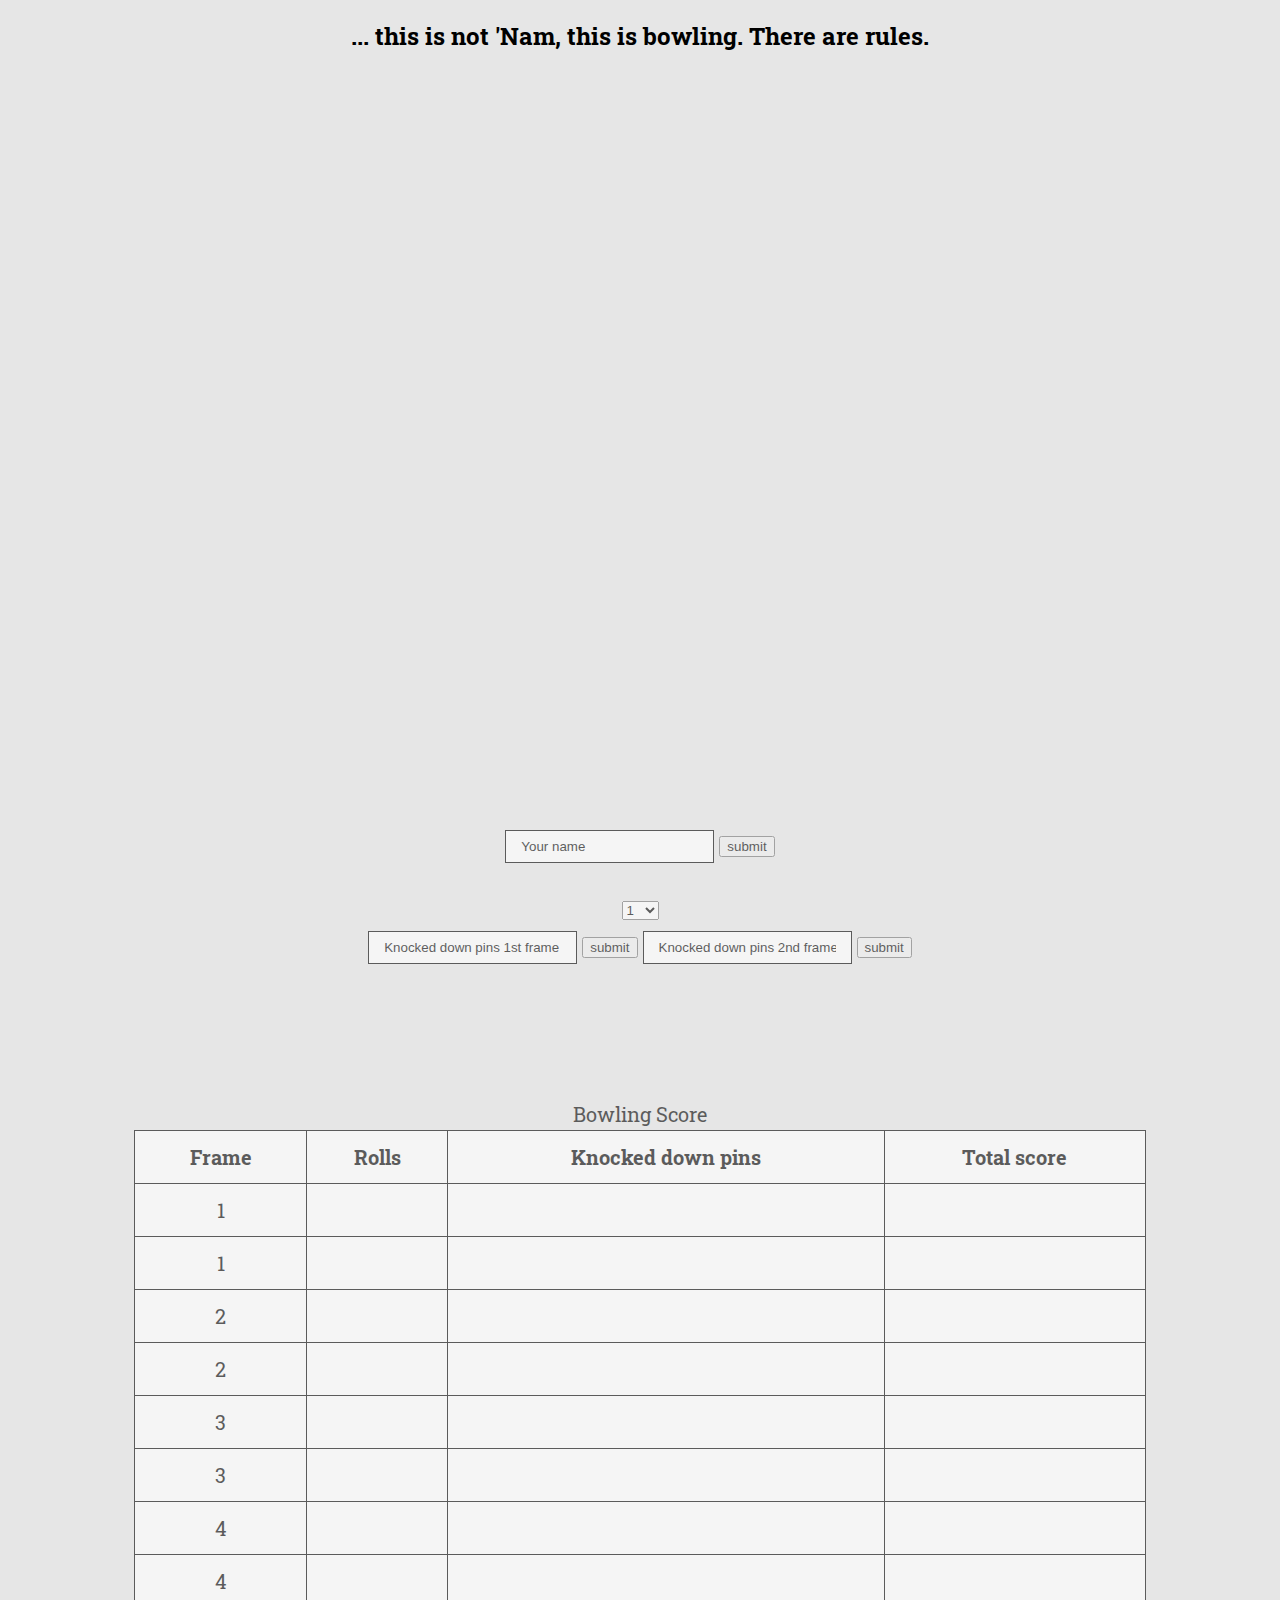
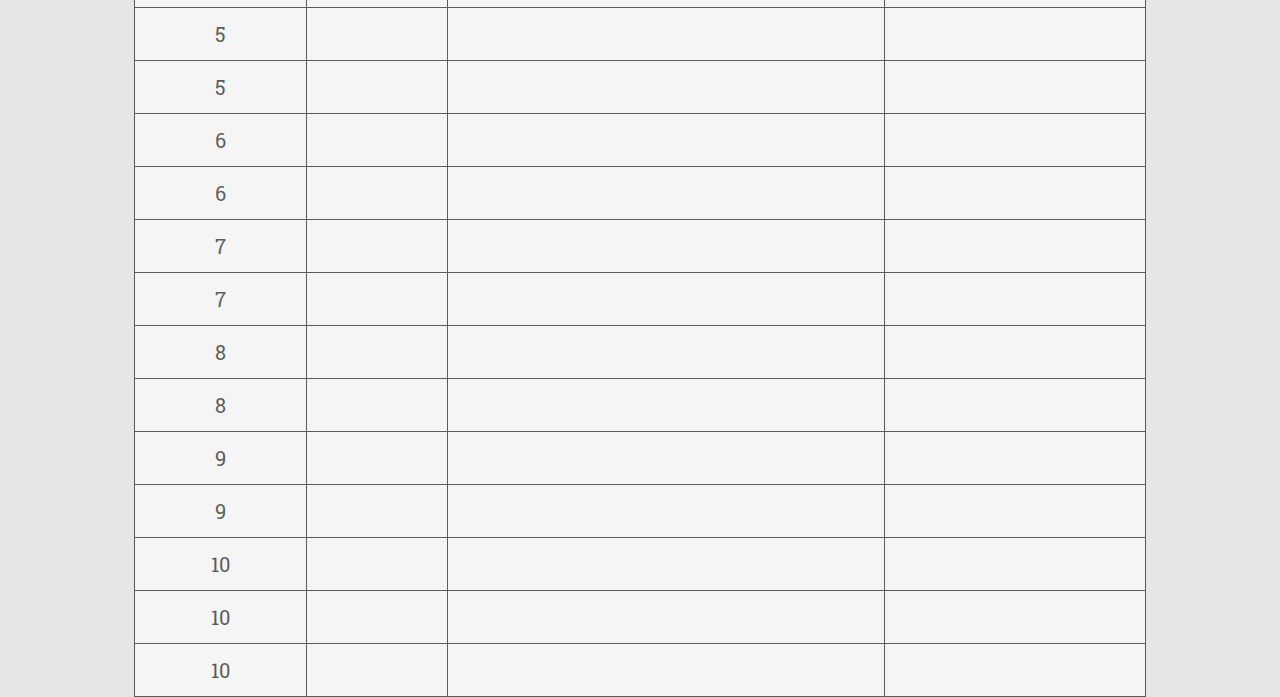
==== index.html @ 9e1d28ef "little change in html" ====
<!DOCTYPE html>
<html>
<head>
<meta name="viewport" content="width=device-width, initial-scale=1">
<link rel="stylesheet" href="bowling.css">
<link href="https://fonts.googleapis.com/css?family=Roboto+Slab" rel="stylesheet">
</head>
<body>

<h2>... this is not 'Nam, this is bowling. There are rules.</h2>

<div class="parallax"></div>

<div class="content">

  <div class="name">
    <form class="name" action="index.html" method="post">
      <input type="text" name="name" value="Your name">
      <input type="button" name="submit" value="submit">
    </form>
  </div>

<div class="frame-form">
  <p>
    <span class="frame-choice">
    <form class="frame-dropdown" action="index.html" method="post">
      <select id="frames" name="frames">
        <option select="selected" value="1">1</option>
        <option value="2">2</option>
        <option value="3">3</option>
        <option value="4">4</option>
        <option value="5">5</option>
        <option value="6">6</option>
        <option value="7">7</option>
        <option value="8">8</option>
        <option value="9">9</option>
        <option value="10">10</option>
      </select>
    </form>
  </span>
  <span>
    <form class="knocked-down-pins" action="index.html" method="post">
      <input type="text" name="first-frame" value="Knocked down pins 1st frame">
      <input type="button" name="submit" value="submit">
      <input type="text" name="second-frame" value="Knocked down pins 2nd frame">
      <input type="button" name="submit" value="submit">
    </form>
  </span>
</p>
</div>

  <div class="table">
    <table>
      <caption>Bowling Score</caption>
      <tr>
        <th>Frame</th>
        <th>Rolls</th>
        <th>Knocked down pins</th>
        <th>Total score</th>
      </tr>
      <tr>
        <td>1</td>
        <td></td>
        <td></td>
        <td></td>
      </tr>
      <tr>
        <td>1</td>
        <td></td>
        <td></td>
        <td></td>
      </tr>
      <tr>
        <td>2</td>
        <td></td>
        <td></td>
        <td></td>
      </tr>
      <tr>
        <td>2</td>
        <td></td>
        <td></td>
        <td></td>
      </tr>
      <tr>
        <td>3</td>
        <td></td>
        <td></td>
        <td></td>
      </tr>
      <tr>
        <td>3</td>
        <td></td>
        <td></td>
        <td></td>
      </tr>
      <tr>
        <td>4</td>
        <td></td>
        <td></td>
        <td></td>
      </tr>
      <tr>
        <td>4</td>
        <td></td>
        <td></td>
        <td></td>
      </tr>
      <tr>
        <td>5</td>
        <td></td>
        <td></td>
        <td></td>
      </tr>
      <tr>
        <td>5</td>
        <td></td>
        <td></td>
        <td></td>
      </tr>
      <tr>
        <td>6</td>
        <td></td>
        <td></td>
        <td></td>
      </tr>
      <tr>
        <td>6</td>
        <td></td>
        <td></td>
        <td></td>
      </tr>
      <tr>
        <td>7</td>
        <td></td>
        <td></td>
        <td></td>
      </tr>
      <tr>
        <td>7</td>
        <td></td>
        <td></td>
        <td></td>
      </tr>
      <tr>
        <td>8</td>
        <td></td>
        <td></td>
        <td></td>
      </tr>
      <tr>
        <td>8</td>
        <td></td>
        <td></td>
        <td></td>
      </tr>
      <tr>
        <td>9</td>
        <td></td>
        <td></td>
        <td></td>
      </tr>
      <tr>
        <td>9</td>
        <td></td>
        <td></td>
        <td></td>
      </tr>
      <tr>
        <td>10</td>
        <td></td>
        <td></td>
        <td></td>
      </tr>
      <tr>
        <td>10</td>
        <td></td>
        <td></td>
        <td></td>
      </tr>
      <tr>
        <td>10</td>
        <td></td>
        <td></td>
        <td></td>
      </tr>
    </table>
  </div>

</div>

</body>
</html>
---- bowling.css ----
body{
  text-align: center;
  font-family: 'Roboto Slab', serif;
  line-height: 200%;
  background-color: #e6e6e6;
}

.parallax {
    /* The image used */
    background-image: url("http://media.mlive.com/michigan_beer/photo/2016/05/19/the-big-lebowski-f38710ce23accce5.jpg");

    /* Set a specific height */
    min-height: 700px;

    /* Create the parallax scrolling effect */
    background-attachment: fixed;
    background-position: center;
    background-repeat: no-repeat;
    background-size: cover;
}

.content {
  padding-top: 50px;
  height: 1000px;
  font-size:20px;
  background-color: #e6e6e6;
  /* border: 1px solid black; */
  opacity: 0.6;
  filter: alpha(opacity=60);
}

table {
  width: 80%;
  background-color: white;
  margin: 10%;
}

}
table tr:nth-child(even) {
    background-color: #eee;
}
table tr:nth-child(odd) {
   background-color:#fff;
}

table, th, td {
    border: 1px solid black;
    border-collapse: collapse;
}

th, td {
    padding: 10px;
}

input[type=text] {
    padding: 8px 15px;
    margin: 8px 0;
    border: 1px solid black;
    box-sizing: border-box;
}
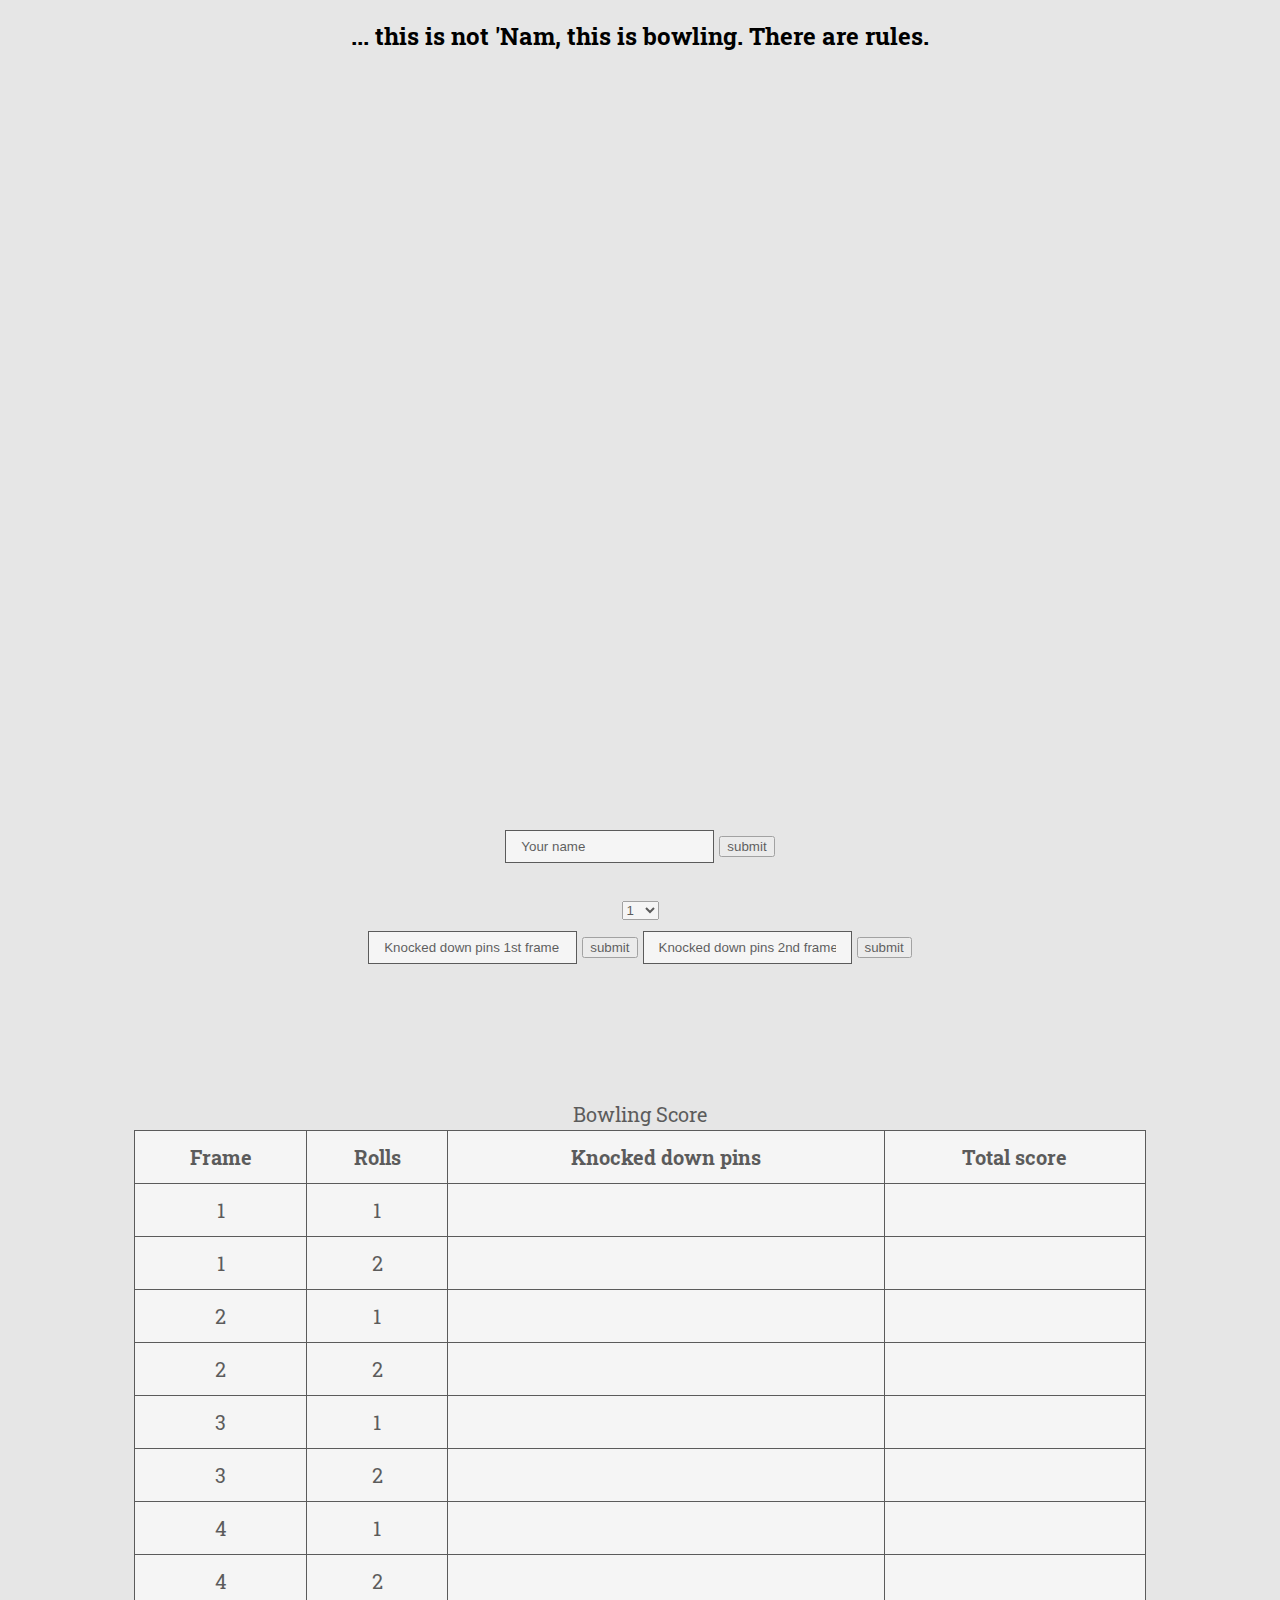
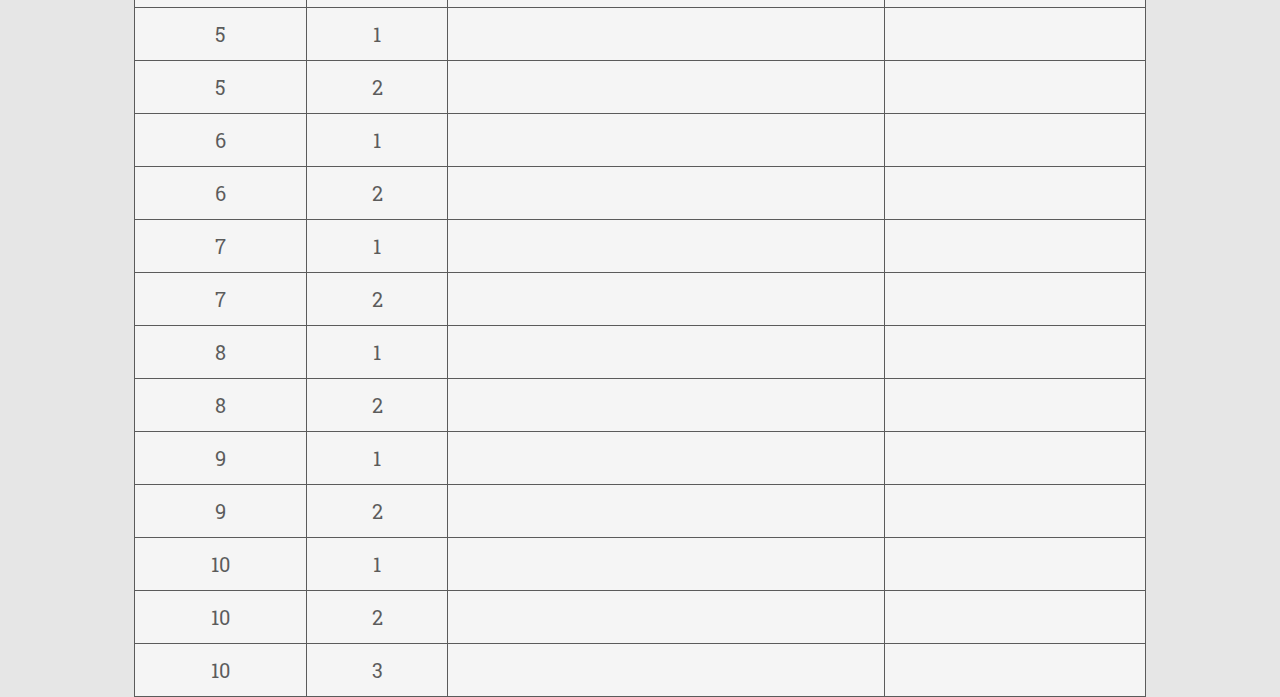
==== commit d340cbcd: "Add frame score to array and reset standing pins and score" ====
--- a/index.html
+++ b/index.html
@@ -60,127 +60,127 @@
       </tr>
       <tr>
         <td>1</td>
-        <td></td>
+        <td>1</td>
         <td></td>
         <td></td>
       </tr>
       <tr>
         <td>1</td>
-        <td></td>
+        <td>2</td>
         <td></td>
         <td></td>
       </tr>
       <tr>
         <td>2</td>
-        <td></td>
+        <td>1</td>
         <td></td>
         <td></td>
       </tr>
       <tr>
         <td>2</td>
-        <td></td>
+        <td>2</td>
         <td></td>
         <td></td>
       </tr>
       <tr>
         <td>3</td>
-        <td></td>
+        <td>1</td>
         <td></td>
         <td></td>
       </tr>
       <tr>
         <td>3</td>
-        <td></td>
+        <td>2</td>
         <td></td>
         <td></td>
       </tr>
       <tr>
         <td>4</td>
-        <td></td>
+        <td>1</td>
         <td></td>
         <td></td>
       </tr>
       <tr>
         <td>4</td>
-        <td></td>
+        <td>2</td>
         <td></td>
         <td></td>
       </tr>
       <tr>
         <td>5</td>
-        <td></td>
+        <td>1</td>
         <td></td>
         <td></td>
       </tr>
       <tr>
         <td>5</td>
-        <td></td>
+        <td>2</td>
         <td></td>
         <td></td>
       </tr>
       <tr>
         <td>6</td>
-        <td></td>
+        <td>1</td>
         <td></td>
         <td></td>
       </tr>
       <tr>
         <td>6</td>
-        <td></td>
+        <td>2</td>
         <td></td>
         <td></td>
       </tr>
       <tr>
         <td>7</td>
-        <td></td>
+        <td>1</td>
         <td></td>
         <td></td>
       </tr>
       <tr>
         <td>7</td>
-        <td></td>
+        <td>2</td>
         <td></td>
         <td></td>
       </tr>
       <tr>
         <td>8</td>
-        <td></td>
+        <td>1</td>
         <td></td>
         <td></td>
       </tr>
       <tr>
         <td>8</td>
-        <td></td>
+        <td>2</td>
         <td></td>
         <td></td>
       </tr>
       <tr>
         <td>9</td>
-        <td></td>
+        <td>1</td>
         <td></td>
         <td></td>
       </tr>
       <tr>
         <td>9</td>
-        <td></td>
+        <td>2</td>
         <td></td>
         <td></td>
       </tr>
       <tr>
         <td>10</td>
-        <td></td>
+        <td>1</td>
         <td></td>
         <td></td>
       </tr>
       <tr>
         <td>10</td>
-        <td></td>
+        <td>2</td>
         <td></td>
         <td></td>
       </tr>
       <tr>
         <td>10</td>
-        <td></td>
+        <td>3</td>
         <td></td>
         <td></td>
       </tr>
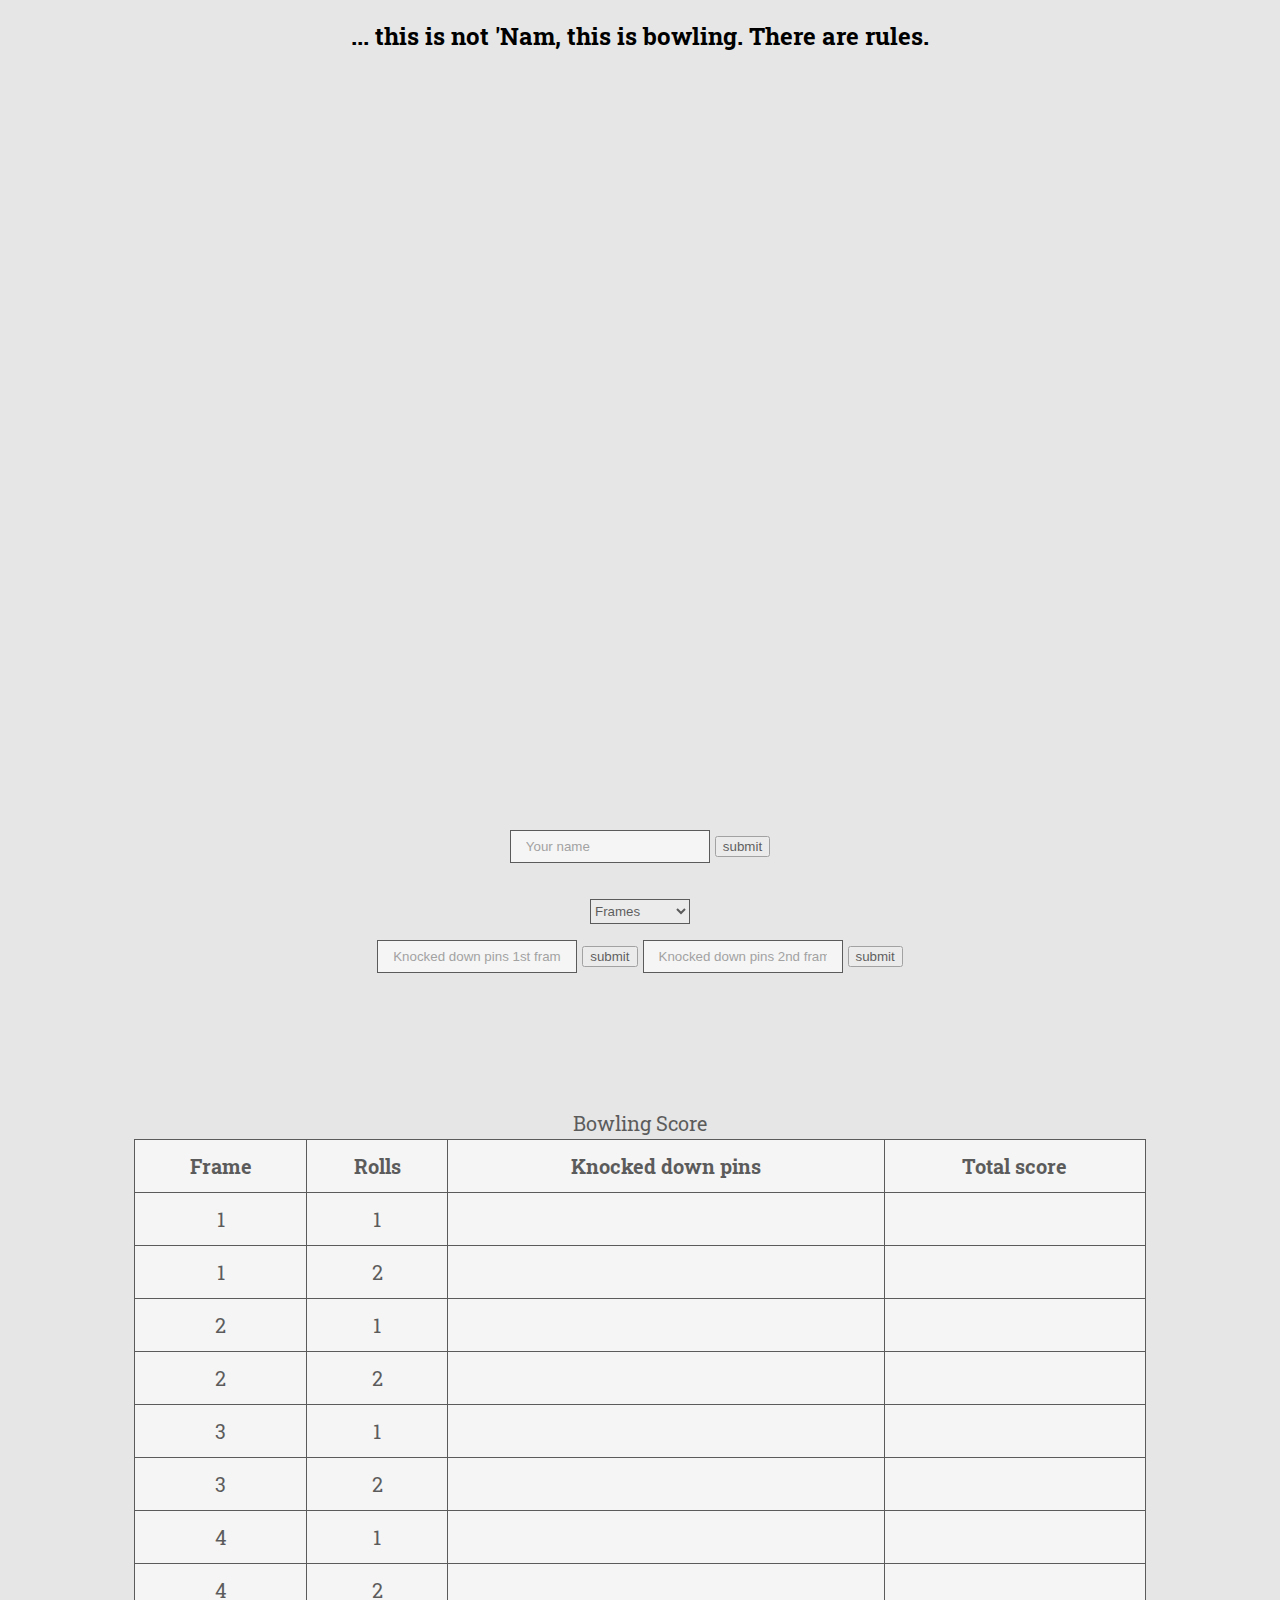
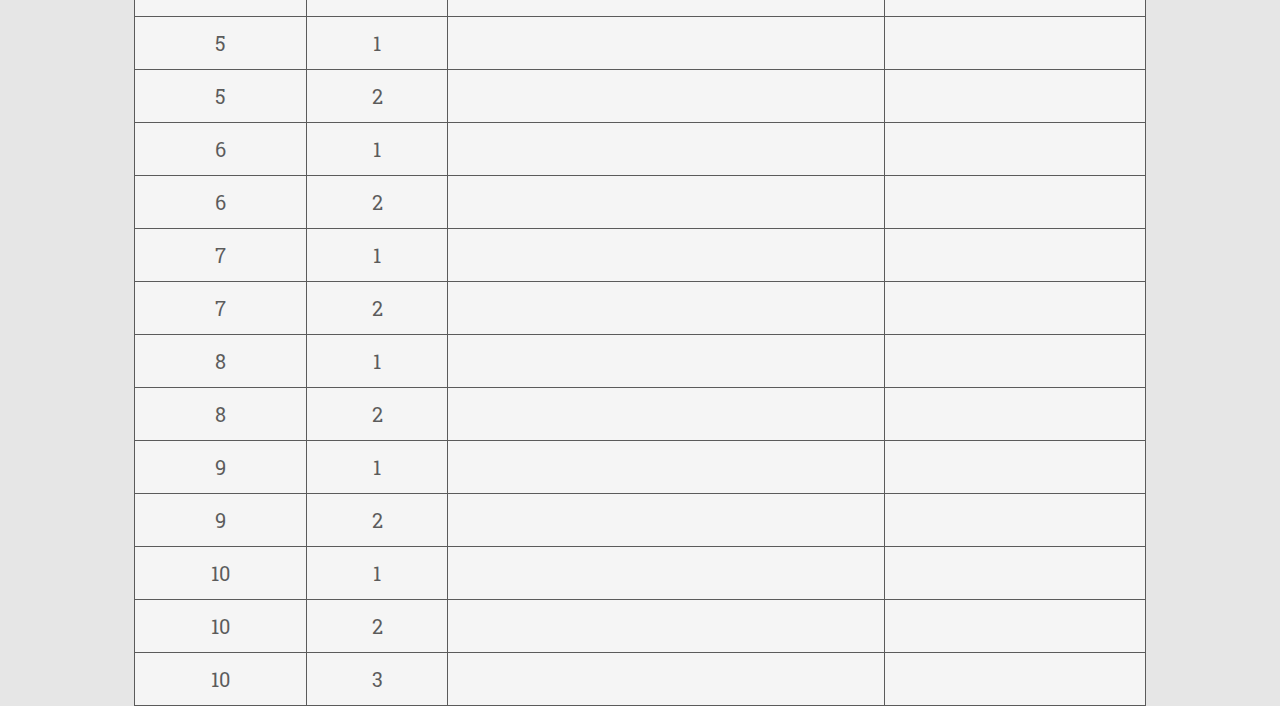
==== commit 53a55d14: "Change HTML" ====
--- a/index.html
+++ b/index.html
@@ -15,7 +15,7 @@
 
   <div class="name">
     <form class="name" action="index.html" method="post">
-      <input type="text" name="name" value="Your name">
+      <input type="text" name="name" placeholder="Your name">
       <input type="button" name="submit" value="submit">
     </form>
   </div>
@@ -25,7 +25,8 @@
     <span class="frame-choice">
     <form class="frame-dropdown" action="index.html" method="post">
       <select id="frames" name="frames">
-        <option select="selected" value="1">1</option>
+        <option selected disabled>Frames</option>
+        <option value="1">1</option>
         <option value="2">2</option>
         <option value="3">3</option>
         <option value="4">4</option>
@@ -40,9 +41,9 @@
   </span>
   <span>
     <form class="knocked-down-pins" action="index.html" method="post">
-      <input type="text" name="first-frame" value="Knocked down pins 1st frame">
+      <input type="text" name="first-frame" placeholder="Knocked down pins 1st frame">
       <input type="button" name="submit" value="submit">
-      <input type="text" name="second-frame" value="Knocked down pins 2nd frame">
+      <input type="text" name="second-frame" placeholder="Knocked down pins 2nd frame">
       <input type="button" name="submit" value="submit">
     </form>
   </span>
@@ -59,16 +60,16 @@
         <th>Total score</th>
       </tr>
       <tr>
+        <td >1</td>
         <td>1</td>
-        <td>1</td>
-        <td></td>
-        <td></td>
+        <td id="1f1r-KDP"></td>
+        <td id="1f1r-SCORE"></td>
       </tr>
       <tr>
         <td>1</td>
         <td>2</td>
-        <td></td>
-        <td></td>
+        <td id="1f2r-KDP"></td>
+        <td id="1f2r-SCORE"></td>
       </tr>
       <tr>
         <td>2</td>
--- a/bowling.css
+++ b/bowling.css
@@ -53,8 +53,17 @@
 }
 
 input[type=text] {
+    width: 200px;
     padding: 8px 15px;
     margin: 8px 0;
     border: 1px solid black;
     box-sizing: border-box;
 }
+
+#frames {
+  width: 100px;
+  height: 25px;
+  margin: 8px 0;
+  border: 1px solid black;
+  box-sizing: border-box;
+}
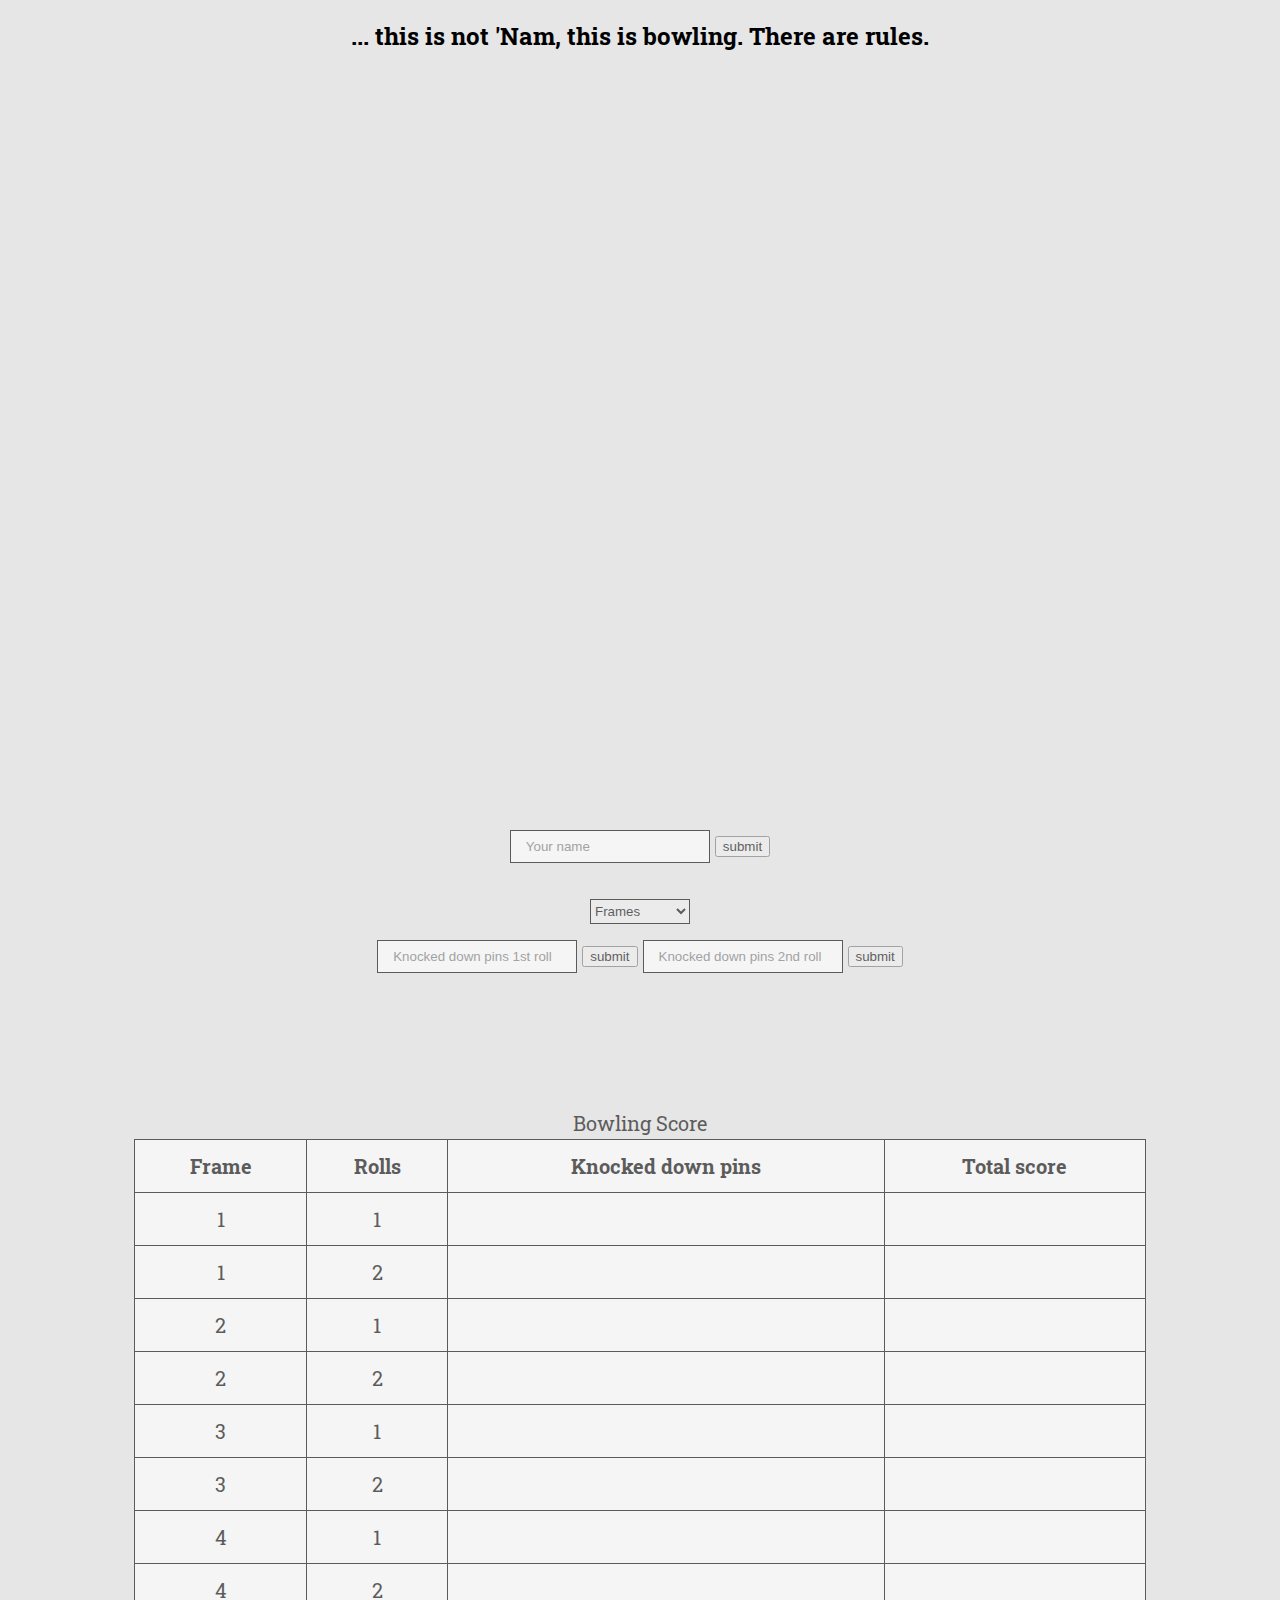
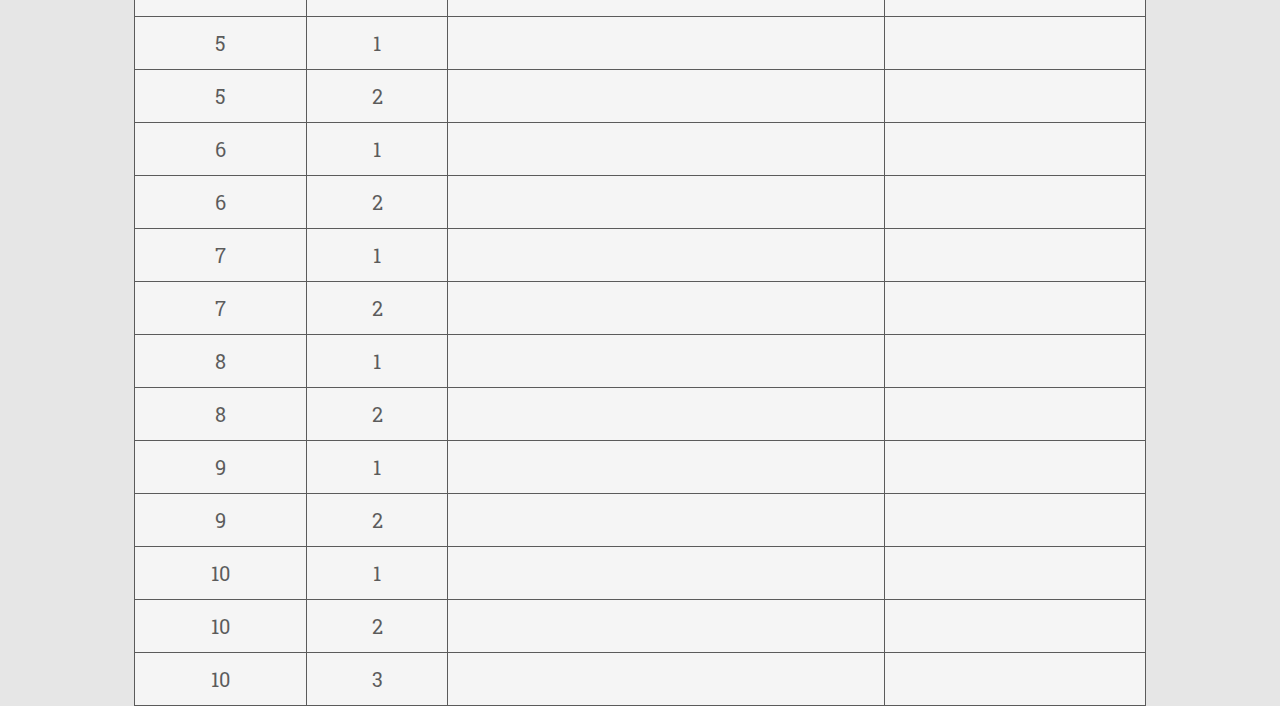
==== commit 6d3911b4: "Jquery works for plain game" ====
--- a/index.html
+++ b/index.html
@@ -4,6 +4,12 @@
 <meta name="viewport" content="width=device-width, initial-scale=1">
 <link rel="stylesheet" href="bowling.css">
 <link href="https://fonts.googleapis.com/css?family=Roboto+Slab" rel="stylesheet">
+<script
+src="https://code.jquery.com/jquery-3.3.1.js"
+integrity="sha256-2Kok7MbOyxpgUVvAk/HJ2jigOSYS2auK4Pfzbm7uH60="
+crossorigin="anonymous"></script>
+<script src="src/bowling.js"></script>
+<script src="src/jquery-bowling.js"></script>
 </head>
 <body>
 
@@ -14,9 +20,9 @@
 <div class="content">
 
   <div class="name">
-    <form class="name" action="index.html" method="post">
-      <input type="text" name="name" placeholder="Your name">
-      <input type="button" name="submit" value="submit">
+    <form id="player-name-form" class="name" action="index.html" method="post">
+      <input id="player-name" type="text" name="name" placeholder="Your name">
+      <input id="btn-name" type="button" name="submit" value="submit">
     </form>
   </div>
 
@@ -41,15 +47,17 @@
   </span>
   <span>
     <form class="knocked-down-pins" action="index.html" method="post">
-      <input type="text" name="first-frame" placeholder="Knocked down pins 1st frame">
-      <input type="button" name="submit" value="submit">
-      <input type="text" name="second-frame" placeholder="Knocked down pins 2nd frame">
-      <input type="button" name="submit" value="submit">
+      <input id="KDP-1-roll" type="text" name="first-frame" placeholder="Knocked down pins 1st roll">
+      <input id="btn-1-roll" type="button" name="submit" value="submit">
+      <input id="KDP-2-roll" type="text" name="second-frame" placeholder="Knocked down pins 2nd roll">
+      <input id="btn-2-roll" type="button" name="submit" value="submit">
     </form>
   </span>
 </p>
 </div>
 
+<p id="display-player-name"></p>
+
   <div class="table">
     <table>
       <caption>Bowling Score</caption>
@@ -74,110 +82,110 @@
       <tr>
         <td>2</td>
         <td>1</td>
-        <td></td>
-        <td></td>
-      </tr>
-      <tr>
-        <td>2</td>
-        <td>2</td>
-        <td></td>
-        <td></td>
+        <td id="2f1r-KDP"></td>
+        <td id="2f1r-SCORE"></td>
+      </tr>
+      <tr>
+        <td>2</td>
+        <td>2</td>
+        <td id="2f2r-KDP"></td>
+        <td id="2f2r-SCORE"></td>
       </tr>
       <tr>
         <td>3</td>
         <td>1</td>
-        <td></td>
-        <td></td>
+        <td id="3f1r-KDP"></td>
+        <td id="3f1r-SCORE"></td>
       </tr>
       <tr>
         <td>3</td>
         <td>2</td>
-        <td></td>
-        <td></td>
+        <td id="3f2r-KDP"></td>
+        <td id="3f2r-SCORE"></td>
       </tr>
       <tr>
         <td>4</td>
         <td>1</td>
-        <td></td>
-        <td></td>
+        <td id="4f1r-KDP"></td>
+        <td id="4f1r-SCORE"></td>
       </tr>
       <tr>
         <td>4</td>
         <td>2</td>
-        <td></td>
-        <td></td>
+        <td id="4f2r-KDP"></td>
+        <td id="4f2r-SCORE"></td>
       </tr>
       <tr>
         <td>5</td>
         <td>1</td>
-        <td></td>
-        <td></td>
+        <td id="5f1r-KDP"></td>
+        <td id="5f1r-SCORE"></td>
       </tr>
       <tr>
         <td>5</td>
         <td>2</td>
-        <td></td>
-        <td></td>
+        <td id="5f2r-KDP"></td>
+        <td id="5f2r-SCORE"></td>
       </tr>
       <tr>
         <td>6</td>
         <td>1</td>
-        <td></td>
-        <td></td>
+        <td id="6f1r-KDP"></td>
+        <td id="6f1r-SCORE"></td>
       </tr>
       <tr>
         <td>6</td>
         <td>2</td>
-        <td></td>
-        <td></td>
+        <td id="6f2r-KDP"></td>
+        <td id="6f2r-SCORE"></td>
       </tr>
       <tr>
         <td>7</td>
         <td>1</td>
-        <td></td>
-        <td></td>
+        <td id="7f1r-KDP"></td>
+        <td id="7f1r-SCORE"></td>
       </tr>
       <tr>
         <td>7</td>
         <td>2</td>
-        <td></td>
-        <td></td>
+        <td id="7f2r-KDP"></td>
+        <td id="7f2r-SCORE"></td>
       </tr>
       <tr>
         <td>8</td>
         <td>1</td>
-        <td></td>
-        <td></td>
+        <td id="8f1r-KDP"></td>
+        <td id="8f1r-SCORE"></td>
       </tr>
       <tr>
         <td>8</td>
         <td>2</td>
-        <td></td>
-        <td></td>
+        <td id="8f2r-KDP"></td>
+        <td id="8f2r-SCORE"></td>
       </tr>
       <tr>
         <td>9</td>
         <td>1</td>
-        <td></td>
-        <td></td>
+        <td id="9f1r-KDP"></td>
+        <td id="9f1r-SCORE"></td>
       </tr>
       <tr>
         <td>9</td>
         <td>2</td>
-        <td></td>
-        <td></td>
+        <td id="9f2r-KDP"></td>
+        <td id="9f2r-SCORE"></td>
       </tr>
       <tr>
         <td>10</td>
         <td>1</td>
-        <td></td>
-        <td></td>
+        <td id="10f1r-KDP"></td>
+        <td id="10f1r-SCORE"></td>
       </tr>
       <tr>
         <td>10</td>
         <td>2</td>
-        <td></td>
-        <td></td>
+        <td id="10f2r-KDP"></td>
+        <td id="10f2r-SCORE"></td>
       </tr>
       <tr>
         <td>10</td>
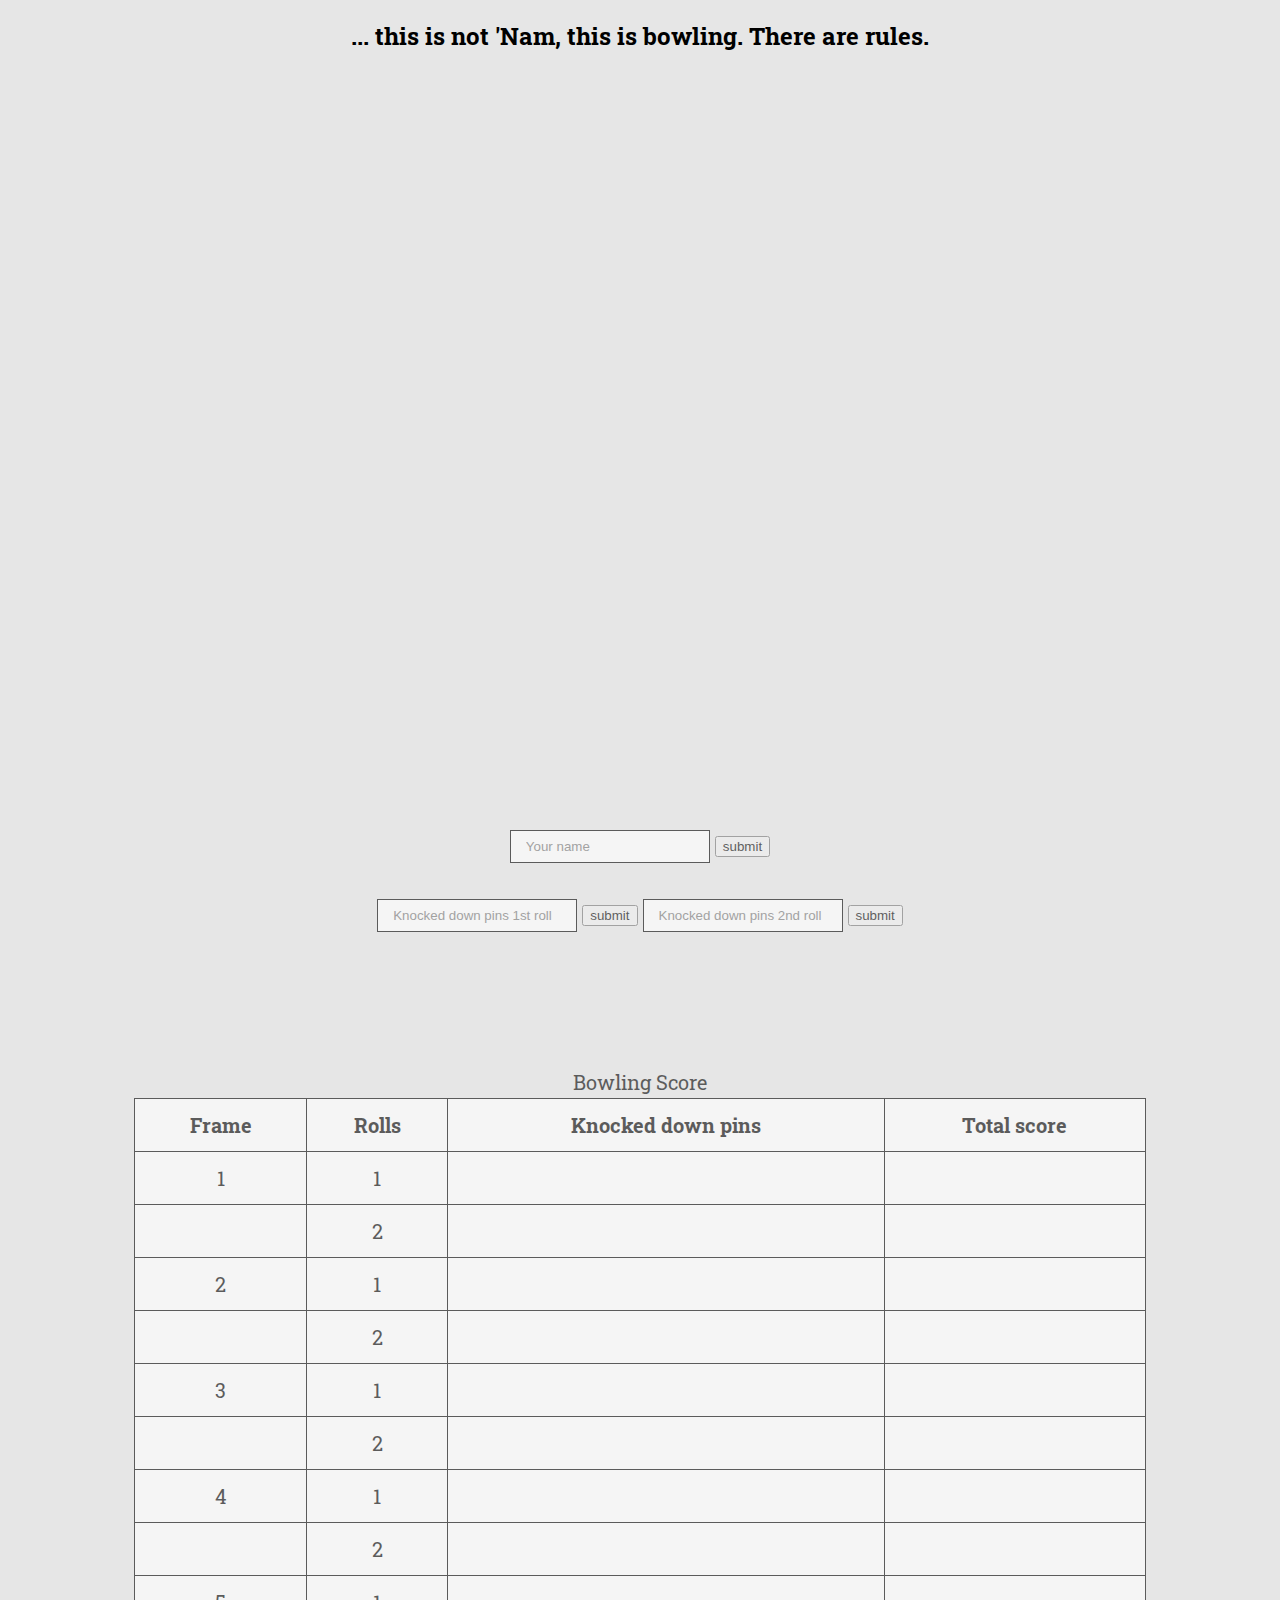
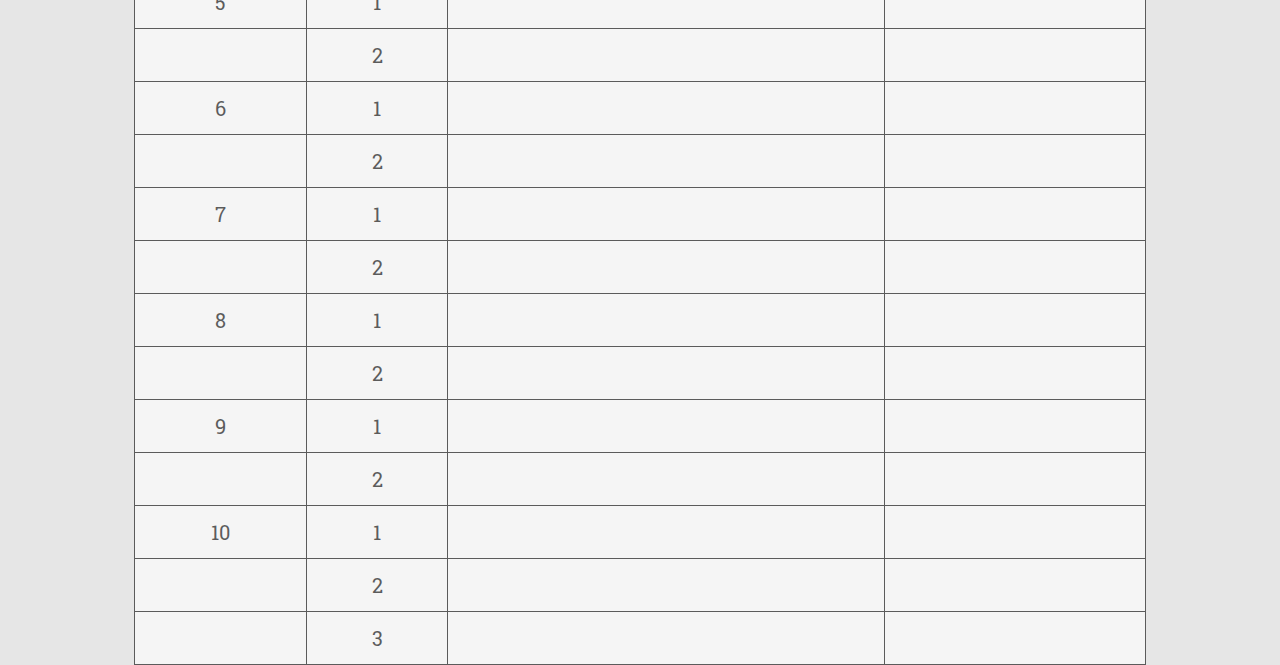
==== commit 0baa2f24: "incremental frame" ====
--- a/index.html
+++ b/index.html
@@ -29,7 +29,7 @@
 <div class="frame-form">
   <p>
     <span class="frame-choice">
-    <form class="frame-dropdown" action="index.html" method="post">
+    <!-- <form class="frame-dropdown" action="index.html" method="post">
       <select id="frames" name="frames">
         <option selected disabled>Frames</option>
         <option value="1">1</option>
@@ -43,7 +43,7 @@
         <option value="9">9</option>
         <option value="10">10</option>
       </select>
-    </form>
+    </form> -->
   </span>
   <span>
     <form class="knocked-down-pins" action="index.html" method="post">
@@ -74,7 +74,7 @@
         <td id="1f1r-SCORE"></td>
       </tr>
       <tr>
-        <td>1</td>
+        <td></td>
         <td>2</td>
         <td id="1f2r-KDP"></td>
         <td id="1f2r-SCORE"></td>
@@ -86,7 +86,7 @@
         <td id="2f1r-SCORE"></td>
       </tr>
       <tr>
-        <td>2</td>
+        <td></td>
         <td>2</td>
         <td id="2f2r-KDP"></td>
         <td id="2f2r-SCORE"></td>
@@ -98,7 +98,7 @@
         <td id="3f1r-SCORE"></td>
       </tr>
       <tr>
-        <td>3</td>
+        <td></td>
         <td>2</td>
         <td id="3f2r-KDP"></td>
         <td id="3f2r-SCORE"></td>
@@ -110,7 +110,7 @@
         <td id="4f1r-SCORE"></td>
       </tr>
       <tr>
-        <td>4</td>
+        <td></td>
         <td>2</td>
         <td id="4f2r-KDP"></td>
         <td id="4f2r-SCORE"></td>
@@ -122,7 +122,7 @@
         <td id="5f1r-SCORE"></td>
       </tr>
       <tr>
-        <td>5</td>
+        <td></td>
         <td>2</td>
         <td id="5f2r-KDP"></td>
         <td id="5f2r-SCORE"></td>
@@ -134,7 +134,7 @@
         <td id="6f1r-SCORE"></td>
       </tr>
       <tr>
-        <td>6</td>
+        <td></td>
         <td>2</td>
         <td id="6f2r-KDP"></td>
         <td id="6f2r-SCORE"></td>
@@ -146,7 +146,7 @@
         <td id="7f1r-SCORE"></td>
       </tr>
       <tr>
-        <td>7</td>
+        <td></td>
         <td>2</td>
         <td id="7f2r-KDP"></td>
         <td id="7f2r-SCORE"></td>
@@ -158,7 +158,7 @@
         <td id="8f1r-SCORE"></td>
       </tr>
       <tr>
-        <td>8</td>
+        <td></td>
         <td>2</td>
         <td id="8f2r-KDP"></td>
         <td id="8f2r-SCORE"></td>
@@ -170,7 +170,7 @@
         <td id="9f1r-SCORE"></td>
       </tr>
       <tr>
-        <td>9</td>
+        <td></td>
         <td>2</td>
         <td id="9f2r-KDP"></td>
         <td id="9f2r-SCORE"></td>
@@ -182,13 +182,13 @@
         <td id="10f1r-SCORE"></td>
       </tr>
       <tr>
-        <td>10</td>
+        <td></td>
         <td>2</td>
         <td id="10f2r-KDP"></td>
         <td id="10f2r-SCORE"></td>
       </tr>
       <tr>
-        <td>10</td>
+        <td></td>
         <td>3</td>
         <td></td>
         <td></td>
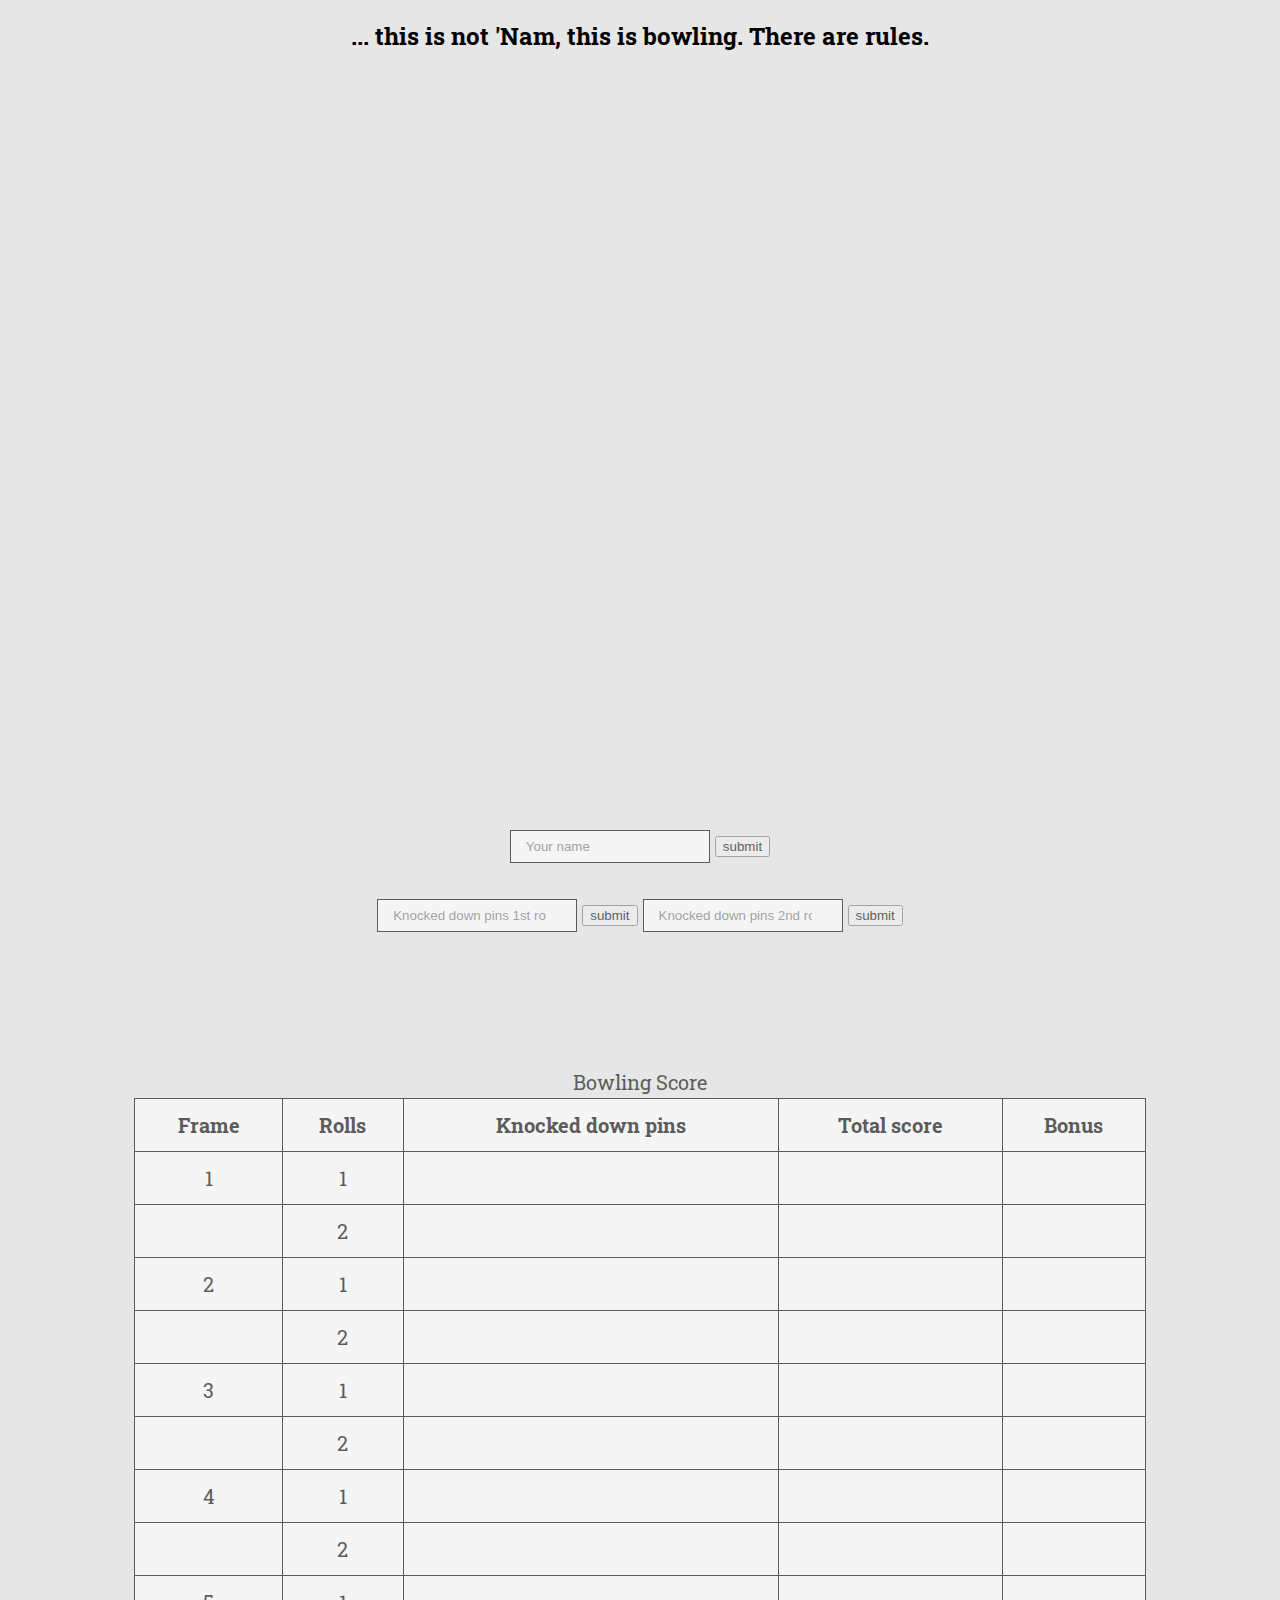
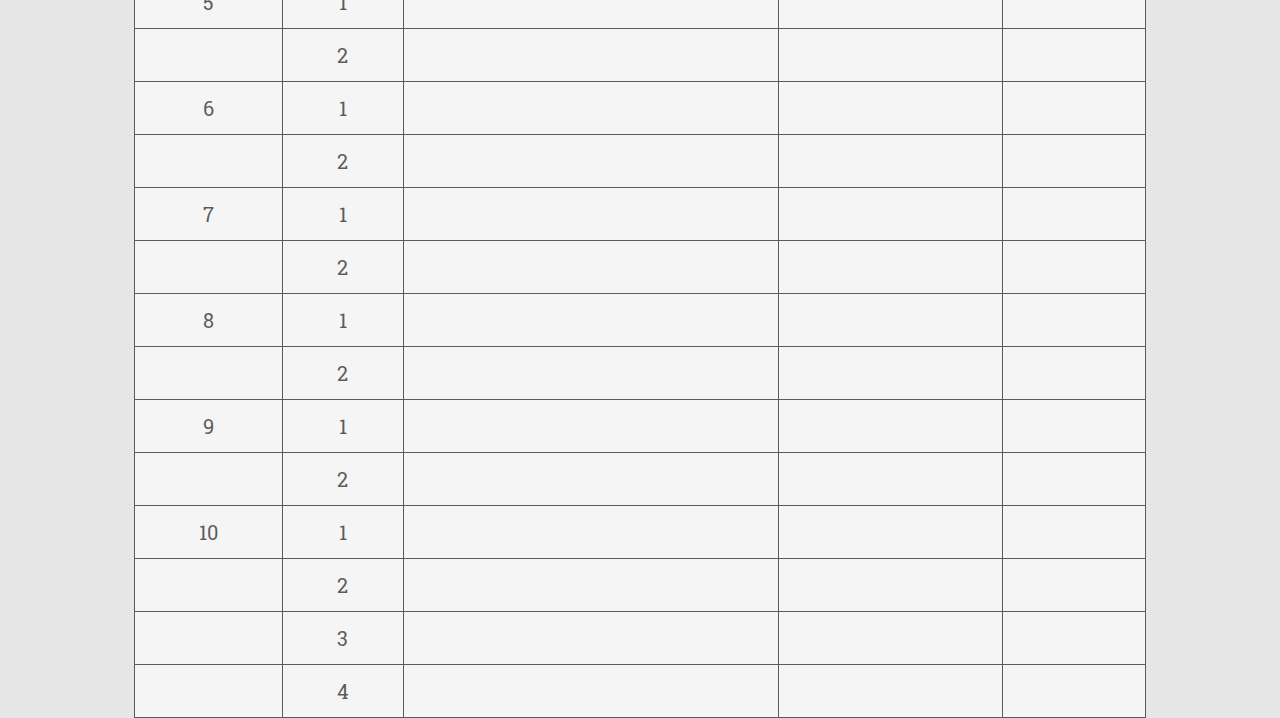
==== commit 52930834: "Validation, add spareStatus and strikeStatus functions" ====
--- a/index.html
+++ b/index.html
@@ -29,27 +29,14 @@
 <div class="frame-form">
   <p>
     <span class="frame-choice">
-    <!-- <form class="frame-dropdown" action="index.html" method="post">
-      <select id="frames" name="frames">
-        <option selected disabled>Frames</option>
-        <option value="1">1</option>
-        <option value="2">2</option>
-        <option value="3">3</option>
-        <option value="4">4</option>
-        <option value="5">5</option>
-        <option value="6">6</option>
-        <option value="7">7</option>
-        <option value="8">8</option>
-        <option value="9">9</option>
-        <option value="10">10</option>
-      </select>
-    </form> -->
+
   </span>
   <span>
     <form class="knocked-down-pins" action="index.html" method="post">
-      <input id="KDP-1-roll" type="text" name="first-frame" placeholder="Knocked down pins 1st roll">
+      <input id="KDP-1-roll" type="number" name="first-frame"  placeholder="Knocked down pins 1st roll" required pattern="[0-9]" required min="0" required max="10">
+
       <input id="btn-1-roll" type="button" name="submit" value="submit">
-      <input id="KDP-2-roll" type="text" name="second-frame" placeholder="Knocked down pins 2nd roll">
+      <input id="KDP-2-roll" type="number" name="second-frame" placeholder="Knocked down pins 2nd roll" required pattern="[0-9]" required min="0" required max="10">
       <input id="btn-2-roll" type="button" name="submit" value="submit">
     </form>
   </span>
@@ -66,130 +53,159 @@
         <th>Rolls</th>
         <th>Knocked down pins</th>
         <th>Total score</th>
-      </tr>
-      <tr>
-        <td >1</td>
+        <th>Bonus</th>
+      </tr>
+      <tr>
+        <td id="display-1-frame">1</td>
         <td>1</td>
         <td id="1f1r-KDP"></td>
         <td id="1f1r-SCORE"></td>
+        <td id="1f1r-BONUS"></td>
       </tr>
       <tr>
         <td></td>
         <td>2</td>
         <td id="1f2r-KDP"></td>
         <td id="1f2r-SCORE"></td>
-      </tr>
-      <tr>
-        <td>2</td>
+        <td></td>
+      </tr>
+      <tr>
+        <td id="display-2-frame">2</td>
         <td>1</td>
         <td id="2f1r-KDP"></td>
         <td id="2f1r-SCORE"></td>
+        <td id="2f1r-BONUS"></td>
       </tr>
       <tr>
         <td></td>
         <td>2</td>
         <td id="2f2r-KDP"></td>
         <td id="2f2r-SCORE"></td>
-      </tr>
-      <tr>
-        <td>3</td>
+        <td></td>
+      </tr>
+      <tr>
+        <td id="display-3-frame">3</td>
         <td>1</td>
         <td id="3f1r-KDP"></td>
         <td id="3f1r-SCORE"></td>
+        <td id="3f1r-BONUS"></td>
       </tr>
       <tr>
         <td></td>
         <td>2</td>
         <td id="3f2r-KDP"></td>
         <td id="3f2r-SCORE"></td>
-      </tr>
-      <tr>
-        <td>4</td>
+        <td></td>
+      </tr>
+      <tr>
+        <td id="display-4-frame">4</td>
         <td>1</td>
         <td id="4f1r-KDP"></td>
         <td id="4f1r-SCORE"></td>
+        <td id="4f1r-BONUS"></td>
       </tr>
       <tr>
         <td></td>
         <td>2</td>
         <td id="4f2r-KDP"></td>
         <td id="4f2r-SCORE"></td>
-      </tr>
-      <tr>
-        <td>5</td>
+        <td></td>
+      </tr>
+      <tr>
+        <td id="display-5-frame">5</td>
         <td>1</td>
         <td id="5f1r-KDP"></td>
         <td id="5f1r-SCORE"></td>
+        <td id="5f1r-BONUS"></td>
       </tr>
       <tr>
         <td></td>
         <td>2</td>
         <td id="5f2r-KDP"></td>
         <td id="5f2r-SCORE"></td>
-      </tr>
-      <tr>
-        <td>6</td>
+        <td></td>
+      </tr>
+      <tr>
+        <td id="display-6-frame">6</td>
         <td>1</td>
         <td id="6f1r-KDP"></td>
         <td id="6f1r-SCORE"></td>
+        <td id="6f1r-BONUS"></td>
       </tr>
       <tr>
         <td></td>
         <td>2</td>
         <td id="6f2r-KDP"></td>
         <td id="6f2r-SCORE"></td>
-      </tr>
-      <tr>
-        <td>7</td>
+        <td></td>
+      </tr>
+      <tr>
+        <td id="display-7-frame">7</td>
         <td>1</td>
         <td id="7f1r-KDP"></td>
         <td id="7f1r-SCORE"></td>
+        <td id="7f1r-BONUS"></td>
       </tr>
       <tr>
         <td></td>
         <td>2</td>
         <td id="7f2r-KDP"></td>
         <td id="7f2r-SCORE"></td>
-      </tr>
-      <tr>
-        <td>8</td>
+        <td></td>
+      </tr>
+      <tr>
+        <td id="display-8-frame">8</td>
         <td>1</td>
         <td id="8f1r-KDP"></td>
         <td id="8f1r-SCORE"></td>
+        <td id="8f1r-BONUS"></td>
       </tr>
       <tr>
         <td></td>
         <td>2</td>
         <td id="8f2r-KDP"></td>
         <td id="8f2r-SCORE"></td>
-      </tr>
-      <tr>
-        <td>9</td>
+        <td></td>
+      </tr>
+      <tr>
+        <td id="display-9-frame">9</td>
         <td>1</td>
         <td id="9f1r-KDP"></td>
         <td id="9f1r-SCORE"></td>
+        <td id="9f1r-BONUS"></td>
       </tr>
       <tr>
         <td></td>
         <td>2</td>
         <td id="9f2r-KDP"></td>
         <td id="9f2r-SCORE"></td>
-      </tr>
-      <tr>
-        <td>10</td>
+        <td></td>
+      </tr>
+      <tr>
+        <td id="display-10-frame">10</td>
         <td>1</td>
         <td id="10f1r-KDP"></td>
         <td id="10f1r-SCORE"></td>
+        <td id="10f1r-BONUS"></td>
       </tr>
       <tr>
         <td></td>
         <td>2</td>
         <td id="10f2r-KDP"></td>
         <td id="10f2r-SCORE"></td>
+        <td></td>
       </tr>
       <tr>
         <td></td>
         <td>3</td>
+        <td></td>
+        <td></td>
+        <td></td>
+      </tr>
+      <tr>
+        <td></td>
+        <td>4</td>
+        <td></td>
         <td></td>
         <td></td>
       </tr>
--- a/bowling.css
+++ b/bowling.css
@@ -59,6 +59,19 @@
     border: 1px solid black;
     box-sizing: border-box;
 }
+input[type=number] {
+    width: 200px;
+    padding: 8px 15px;
+    margin: 8px 0;
+    border: 1px solid black;
+    box-sizing: border-box;
+}
+
+input:focus {
+    outline: none !important;
+    border:1px solid #a54630;
+    box-shadow: 0 0 10px #a54630;
+}
 
 #frames {
   width: 100px;
